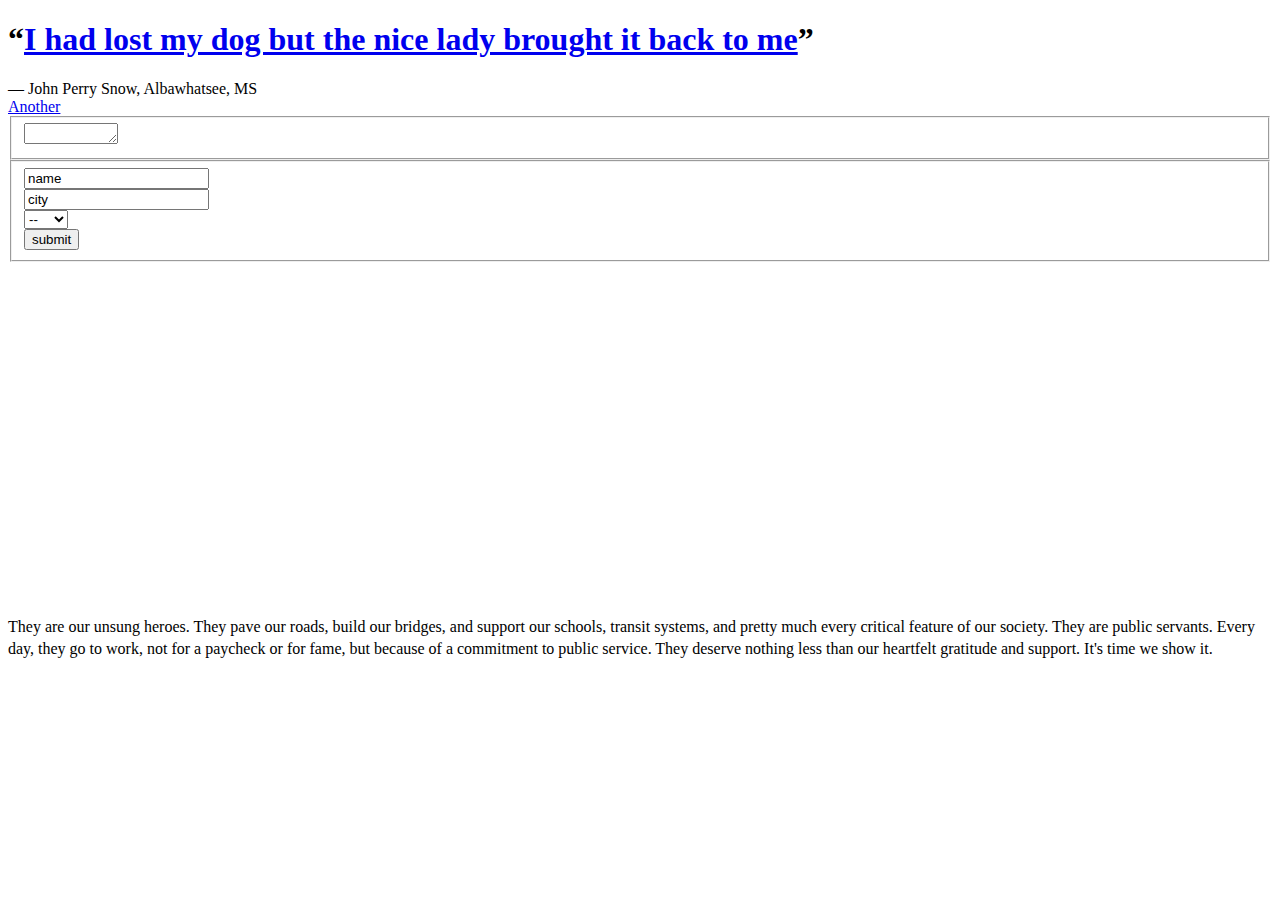
==== templates/index.html @ 9d49acc8 "updated share buttons and copy" ====
<?xml version="1.0" encoding="UTF-8"?>
<!DOCTYPE html PUBLIC "-//W3C //DTD XHTML 1.1//EN" "http://www.w3.org/TR/xhtml11/DTD/xhtml11.dtd">
<html xmlns="http://www.w3.org/1999/xhtml"
      xmlns:tal="http://xml.zope.org/namespaces/tal"
      xmlns:metal="http://xml.zope.org/namespaces/metal"
      xml:lang="en" lang="en"
      metal:use-macro="master.macros.layout">
    <div metal:fill-slot="header" tal:omit-tag="">
    <script type="text/javascript" src="js/jquery.validate.min.js"></script>
    <script type="text/javascript" src="js/jquery.jqEasyCharCounter.min.js"></script>
    <script>
    $(document).ready(function(){
	var quotePrompt = $('#quotefield').val();
	var cityPrompt = $('#cityfield').val();

	var namePrompt = $('#namefield').val();
    
      $('#quotefield').jqEasyCounter({ 'msgFontColor': '#FFF'});
	  $('#quotefield').focus(function(){
			$('#quotefield').css({backgroundImage:'none'});

			if ($('#quotefield').val()==quotePrompt) {
					$('#quotefield').empty();
				} 
   	  });
   	  $('#cityfield').focus(function(){
			if ($('#cityfield').val() == cityPrompt) {
					$(this).val('')
				} 
   	  });
   	  $('#namefield').focus(function(){
			if ($('#namefield').val() == namePrompt) {
					$(this).val('')
					

				} 
	  });	  
      $("#quoteform").validate({
        rules: {
            quote: {
                required: true,
                maxlength: 100
            }
        }
        });
       

        
        
        
      });
    </script>
    </div>
    <div tal:omit-tag="" metal:fill-slot="main">
        <div class="toprow">
            <h1 class="quote">&ldquo;<a href="/" tal:attributes="href quote_url" tal:content="quote.quote|default">I had lost my dog but the nice lady brought it back to me</a>&rdquo;</h1>
            <div class="who-where">&mdash;&nbsp;<span tal:replace="quote.name|default">John Perry Snow</span>, <span tal:replace="quote.city|default">Albawhatsee</span>, <span tal:replace="quote.state|default">MS</span>
            
            <div class="actions"><a href="/" class="button"><span>Another</span></a></div>
            </div>
		
    </div><!-- end toprow -->
	<div class="middlerow">
	<div class="logo"><!-- <img class="logo" height="75px" width="75px" src="/images/mint2.png" alt="High-five a Public Servant"/> --></div>
	<div class="entryform">
		<form class="formdiv" action="/add" method="post" id="quoteform">
		<fieldset>
			<label for="quotefield" class="formlabel"></label>
			<textarea rows="1" cols="3" name="quote" class="entryform-field" id="quotefield" style="padding-right: 50px;"> </textarea>
			<!--	<input type="text" class="entryform-field" id="namefield" value="John"/> -->
			
			</fieldset>
			
		<fieldset class="otherfields">
			<div class="formdiv">
				<!-- <label for="namefield" class="formlabel hidden">Name</label> -->
				<input class="required entryform-field hidden" name="name" value="name" id="namefield"/>
			</div>
			<div class="formdiv">
				<!-- <label for="cityfield" class="formlabel hidden">City</label> -->
				<input class="required entryform-field hidden" name="city" id="cityfield" value="city"/>
			</div>
			<div class="formdiv">
			<!-- 	<label for="statefield" class="formlabel hidden">State</label> -->
            <select name="state" class="entryform-field hidden" id="statefield">
                <option value="Null">--</option>
                <option value="AL">AL</option>
                <option value="AK">AK</option>
                <option value="AZ">AZ</option>
                <option value="AR">AR</option>
                <option value="CA">CA</option>
                <option value="CO">CO</option>
                <option value="CT">CT</option>
                <option value="DE">DE</option>
                <option value="DC">DC</option>
                <option value="FL">FL</option>
                <option value="GA">GA</option>
                <option value="HI">HI</option>
                <option value="ID">ID</option>
                <option value="IL">IL</option>
                <option value="IN">IN</option>
                <option value="IA">IA</option>
                <option value="KS">KS</option>
                <option value="KY">KY</option>
                <option value="LA">LA</option>
                <option value="ME">ME</option>
                <option value="MD">MD</option>
                <option value="MA">MA</option>
                <option value="MI">MI</option>
                <option value="MN">MN</option>
                <option value="MS">MS</option>
                <option value="MO">MO</option>
                <option value="MT">MT</option>
                <option value="NE">NE</option>
                <option value="NV">NV</option>
                <option value="NH">NH</option>
                <option value="NJ">NJ</option>
                <option value="NM">NM</option>
                <option value="NY">NY</option>
                <option value="NC">NC</option>
                <option value="ND">ND</option>
                <option value="OH">OH</option>
                <option value="OK">OK</option>
                <option value="OR">OR</option>
                <option value="PA">PA</option>
                <option value="RI">RI</option>
                <option value="SC">SC</option>
                <option value="SD">SD</option>
                <option value="TN">TN</option>
                <option value="TX">TX</option>
                <option value="UT">UT</option>
                <option value="VT">VT</option>
                <option value="VA">VA</option>
                <option value="WA">WA</option>
                <option value="WV">WV</option>
                <option value="WI">WI</option>
                <option value="WY">WY</option>
            </select>
			</div>
			<input class="button" id="submitbutton" type="submit" value="submit"/>
		</fieldset>
		</form>
		
	</div><!--end entryform -->
	</div><!--end middlerow -->
	<div class="bottomrow">
		<div class="video-map"> <iframe width="515" height="350" src="http://www.youtube.com/embed/nx42znxsZhs?rel=0" frameborder="0" ></iframe>
		</div> 
		<div class="what-it-is-bro"><span style="line-height: 1.4em;">They are our unsung heroes. They pave our roads, build our bridges, and support our schools, transit systems, and pretty much every critical feature of our society. They are public servants. Every day, they go to work, not for a paycheck or for fame, but because of a commitment to public service. They deserve nothing less than our heartfelt gratitude and support. It's time we show it.</span>
		    <p><iframe src="http://www.facebook.com/plugins/like.php?href&amp;send=false&amp;layout=standard&amp;width=450&amp;show_faces=true&amp;action=like&amp;colorscheme=light&amp;font&amp;height=80" scrolling="no" frameborder="0" style="border:none; overflow:hidden; width:300px; height:80px;" allowTransparency="true"></iframe></p>
        	
		</div>
		

		
	</div><!-- end bottomrow -->
    </div><!-- end container -->

</html>
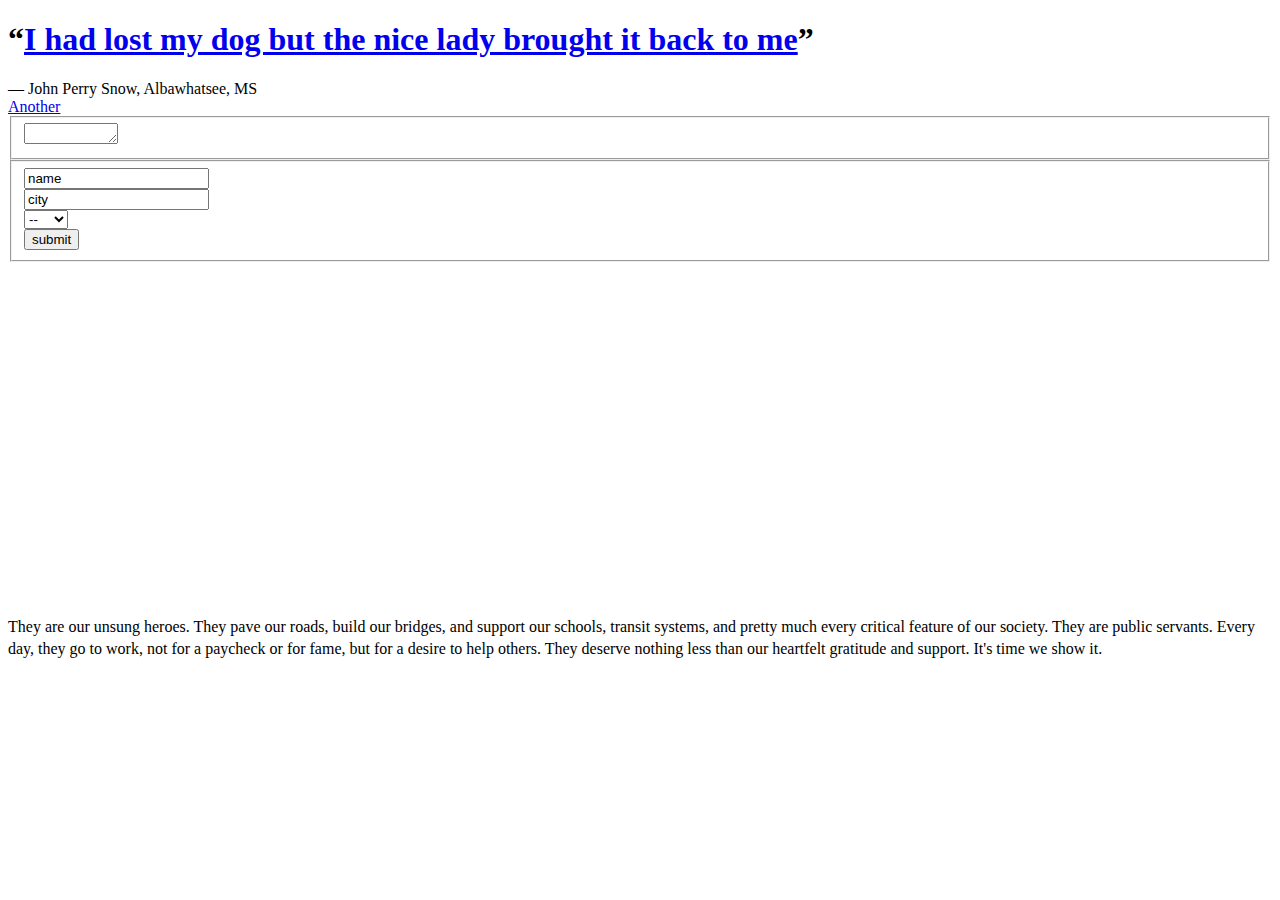
==== commit 012a066b: "Merge branch 'master' of github.com:codeforamerica/publicservice" ====
--- a/templates/index.html
+++ b/templates/index.html
@@ -6,10 +6,14 @@
       xml:lang="en" lang="en"
       metal:use-macro="master.macros.layout">
     <div metal:fill-slot="header" tal:omit-tag="">
-    <script type="text/javascript" src="js/jquery.validate.min.js"></script>
-    <script type="text/javascript" src="js/jquery.jqEasyCharCounter.min.js"></script>
+        <title>Love Public Service</title>
+        
+    <script type="text/javascript" src="/js/jquery.validate.min.js"></script>
+    <script type="text/javascript" src="/js/jquery.jqEasyCharCounter.min.js"></script>
+    <script src="/js/yqlgeo.js"></script> 
     <script>
     $(document).ready(function(){
+            
 	var quotePrompt = $('#quotefield').val();
 	var cityPrompt = $('#cityfield').val();
 
@@ -43,13 +47,73 @@
             }
         }
         });
-       
-
-        
-        
-        
       });
+      
+    $(window).ready(function(){  
+            initiate_geolocation();  
+        });   
+  
+        function initiate_geolocation() {  
+        if (navigator.geolocation)  
+        {  
+            navigator.geolocation.getCurrentPosition(handle_geolocation_query, handle_errors);  
+        }  
+        else  
+        {  
+            yqlgeo.get('visitor', normalize_yql_response);  
+        }  
+    }  
+  
+    function handle_errors(error)  
+    {  
+        switch(error.code)  
+        {  
+            case error.PERMISSION_DENIED: alert("user did not share geolocation data");  
+            break;  
+  
+            case error.POSITION_UNAVAILABLE: alert("could not detect current position");  
+            break;  
+  
+            case error.TIMEOUT: alert("retrieving position timedout");  
+            break;  
+  
+            default: alert("unknown error");  
+            break;  
+        }  
+    }  
+  
+    function normalize_yql_response(response)  
+    {  
+        if (response.error)  
+        {  
+            var error = { code : 0 };  
+            handle_error(error);  
+            return;  
+        }  
+  
+        var position = {  
+            coords :  
+            {  
+                latitude: response.place.centroid.latitude,  
+                longitude: response.place.centroid.longitude  
+            },  
+            address :  
+            {  
+                city: response.place.locality2.content,  
+                region: response.place.admin1.content,  
+                country: response.place.country.content  
+            }  
+        };  
+  
+        handle_geolocation_query(position);  
+    }    
+  
+        function handle_geolocation_query(position){  
+            $('#lat').val(position.coords.latitude);
+            $('#lon').val(position.coords.longitude);
+        };
     </script>
+    
     </div>
     <div tal:omit-tag="" metal:fill-slot="main">
         <div class="toprow">
@@ -60,6 +124,7 @@
             </div>
 		
     </div><!-- end toprow -->
+    <div style="clear:both;"></div>
 	<div class="middlerow">
 	<div class="logo"><!-- <img class="logo" height="75px" width="75px" src="/images/mint2.png" alt="High-five a Public Servant"/> --></div>
 	<div class="entryform">
@@ -137,6 +202,8 @@
                 <option value="WY">WY</option>
             </select>
 			</div>
+            <input type="hidden" name="lat" id="lat" value="0" />
+            <input type="hidden" name="lon" id="lon" value="0" />
 			<input class="button" id="submitbutton" type="submit" value="submit"/>
 		</fieldset>
 		</form>
@@ -146,8 +213,9 @@
 	<div class="bottomrow">
 		<div class="video-map"> <iframe width="515" height="350" src="http://www.youtube.com/embed/nx42znxsZhs?rel=0" frameborder="0" ></iframe>
 		</div> 
-		<div class="what-it-is-bro"><span style="line-height: 1.4em;">They are our unsung heroes. They pave our roads, build our bridges, and support our schools, transit systems, and pretty much every critical feature of our society. They are public servants. Every day, they go to work, not for a paycheck or for fame, but because of a commitment to public service. They deserve nothing less than our heartfelt gratitude and support. It's time we show it.</span>
-		    <p><iframe src="http://www.facebook.com/plugins/like.php?href&amp;send=false&amp;layout=standard&amp;width=450&amp;show_faces=true&amp;action=like&amp;colorscheme=light&amp;font&amp;height=80" scrolling="no" frameborder="0" style="border:none; overflow:hidden; width:300px; height:80px;" allowTransparency="true"></iframe></p>
+		<div class="what-it-is-bro"><span style="line-height: 1.4em;">They are our unsung heroes. They pave our roads, build our bridges, and support our schools, transit systems, and pretty much every critical feature of our society. They are public servants. Every day, they go to work, not for a paycheck or for fame, but for a desire to help others. They deserve nothing less than our heartfelt gratitude and support. It's time we show it.</span>
+		    <p>
+		        <iframe src="http://www.facebook.com/plugins/like.php?href=http%3A%2F%2Fwelovepublicservice.org&amp;send=true&amp;layout=standard&amp;width=450&amp;show_faces=true&amp;action=like&amp;colorscheme=light&amp;font&amp;height=80" scrolling="no" frameborder="0" style="border:none; overflow:hidden; width:450px; height:80px;" allowTransparency="true"></iframe></p>
         	
 		</div>
 		
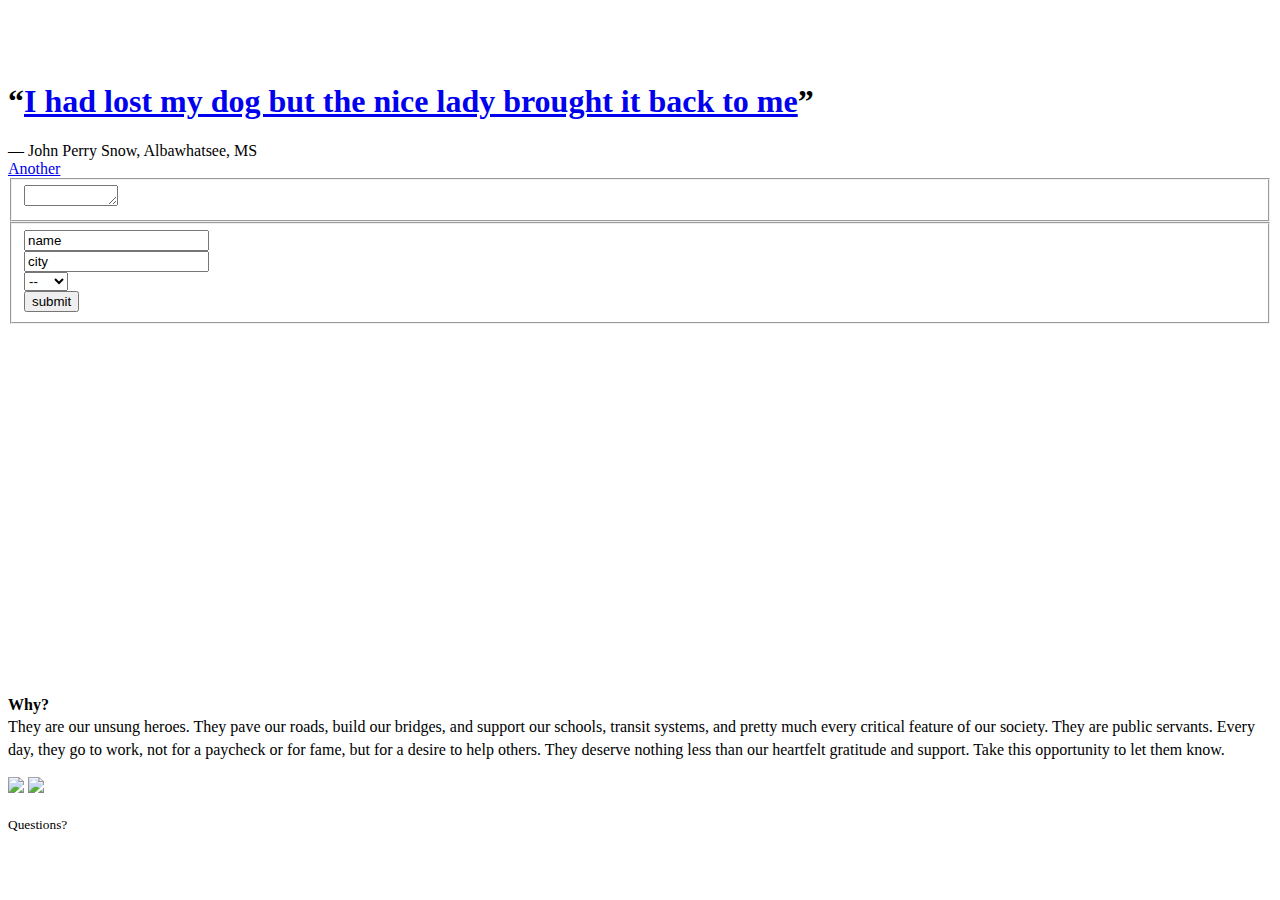
==== commit a1b85523: "tweaked quote page" ====
--- a/templates/index.html
+++ b/templates/index.html
@@ -6,8 +6,7 @@
       xml:lang="en" lang="en"
       metal:use-macro="master.macros.layout">
     <div metal:fill-slot="header" tal:omit-tag="">
-        <title>Love Public Service</title>
-        
+    <title>Love Public Service</title>
     <script type="text/javascript" src="/js/jquery.validate.min.js"></script>
     <script type="text/javascript" src="/js/jquery.jqEasyCharCounter.min.js"></script>
     <script src="/js/yqlgeo.js"></script> 
@@ -115,7 +114,16 @@
     </script>
     
     </div>
+    <div tal:omit-tag="" metal:fill-slot="socialbuttons">
+    
+    <div id="sthoverbuttons" class="sthoverbuttons-pos-left">
+
+           <span  class='st_twitter_large' ></span><br /><span  class='st_facebook_large' ></span><br /><span  class='st_email_large' ></span><br />
+
+       </div></div>
+    
     <div tal:omit-tag="" metal:fill-slot="main">
+        
         <div class="toprow">
             <h1 class="quote">&ldquo;<a href="/" tal:attributes="href quote_url" tal:content="quote.quote|default">I had lost my dog but the nice lady brought it back to me</a>&rdquo;</h1>
             <div class="who-where">&mdash;&nbsp;<span tal:replace="quote.name|default">John Perry Snow</span>, <span tal:replace="quote.city|default">Albawhatsee</span>, <span tal:replace="quote.state|default">MS</span>
@@ -210,12 +218,12 @@
 		
 	</div><!--end entryform -->
 	</div><!--end middlerow -->
+	
 	<div class="bottomrow">
-		<div class="video-map"> <iframe width="515" height="350" src="http://www.youtube.com/embed/nx42znxsZhs?rel=0" frameborder="0" ></iframe>
+		<div class="video-map"> <iframe width="515" height="350" src="http://www.youtube.com/embed/nx42znxsZhs?rel=0&amp;showinfo=0" frameborder="0" ></iframe>
 		</div> 
-		<div class="what-it-is-bro"><span style="line-height: 1.4em;">They are our unsung heroes. They pave our roads, build our bridges, and support our schools, transit systems, and pretty much every critical feature of our society. They are public servants. Every day, they go to work, not for a paycheck or for fame, but for a desire to help others. They deserve nothing less than our heartfelt gratitude and support. It's time we show it.</span>
-		    <p>
-		        <iframe src="http://www.facebook.com/plugins/like.php?href=http%3A%2F%2Fwelovepublicservice.org&amp;send=true&amp;layout=standard&amp;width=450&amp;show_faces=true&amp;action=like&amp;colorscheme=light&amp;font&amp;height=80" scrolling="no" frameborder="0" style="border:none; overflow:hidden; width:450px; height:80px;" allowTransparency="true"></iframe></p>
+		<div class="what-it-is-bro"><span style="line-height: 1.4em;"><p><strong>Why?</strong><br />They are our unsung heroes. They pave our roads, build our bridges, and support our schools, transit systems, and pretty much every critical feature of our society. They are public servants. Every day, they go to work, not for a paycheck or for fame, but for a desire to help others. They deserve nothing less than our heartfelt gratitude and support. Take this opportunity to let them know.</p></span>
+		    
         	
 		</div>
 		
@@ -223,5 +231,13 @@
 		
 	</div><!-- end bottomrow -->
     </div><!-- end container -->
-
+    
+    <div metal:fill-slot="foot" class="logos">
+        <a href="http://codeforamerica.org"><img src="/images/cfawhite.png" height="100px"/></a>
+        <a href="http://govloop.com"><img src="/images/govloopwhite.png"  height="100px"/></a>
+    <br />    <br />
+    
+       <small>Questions? <a href="mailto:admin@welovepublicservice.org" style="color: white;">Drop us a line.</a></small>
+    </div>
+     
 </html>
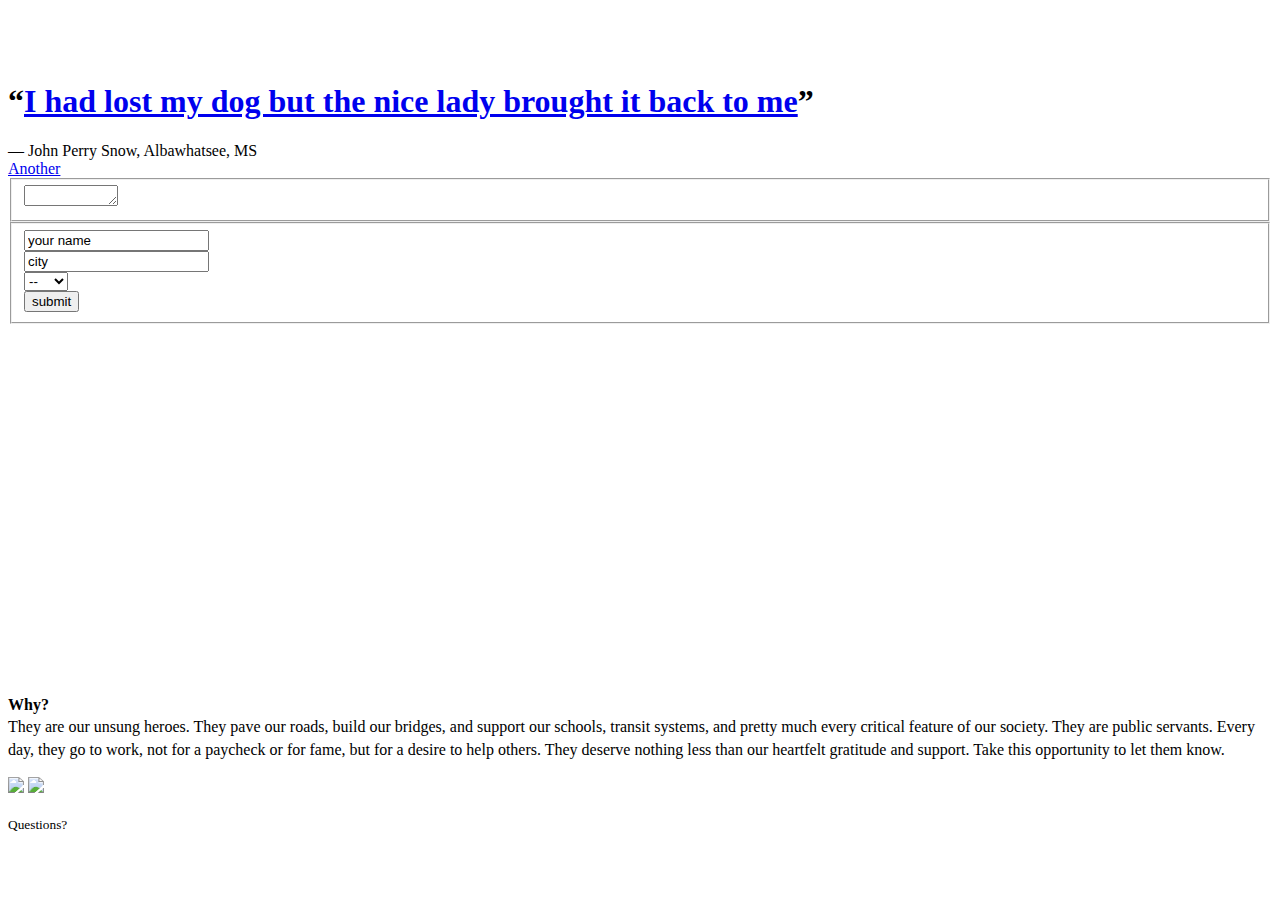
==== commit 0c605519: "added analytics" ====
--- a/templates/index.html
+++ b/templates/index.html
@@ -6,7 +6,7 @@
       xml:lang="en" lang="en"
       metal:use-macro="master.macros.layout">
     <div metal:fill-slot="header" tal:omit-tag="">
-    <title>Love Public Service</title>
+    <title>We Love Public Service | Show Your Appreciation for #PublicService </title>
     <script type="text/javascript" src="/js/jquery.validate.min.js"></script>
     <script type="text/javascript" src="/js/jquery.jqEasyCharCounter.min.js"></script>
     <script src="/js/yqlgeo.js"></script> 
@@ -147,7 +147,7 @@
 		<fieldset class="otherfields">
 			<div class="formdiv">
 				<!-- <label for="namefield" class="formlabel hidden">Name</label> -->
-				<input class="required entryform-field hidden" name="name" value="name" id="namefield"/>
+				<input class="required entryform-field hidden" name="name" value="your name" id="namefield"/>
 			</div>
 			<div class="formdiv">
 				<!-- <label for="cityfield" class="formlabel hidden">City</label> -->
@@ -220,7 +220,7 @@
 	</div><!--end middlerow -->
 	
 	<div class="bottomrow">
-		<div class="video-map"> <iframe width="515" height="350" src="http://www.youtube.com/embed/nx42znxsZhs?rel=0&amp;showinfo=0" frameborder="0" ></iframe>
+		<div class="video-map"> <iframe width="515" height="350" src="http://www.youtube.com/embed/bgM9cCm7SBA?rel=0&amp;showinfo=0" frameborder="0" ></iframe>
 		</div> 
 		<div class="what-it-is-bro"><span style="line-height: 1.4em;"><p><strong>Why?</strong><br />They are our unsung heroes. They pave our roads, build our bridges, and support our schools, transit systems, and pretty much every critical feature of our society. They are public servants. Every day, they go to work, not for a paycheck or for fame, but for a desire to help others. They deserve nothing less than our heartfelt gratitude and support. Take this opportunity to let them know.</p></span>
 		    
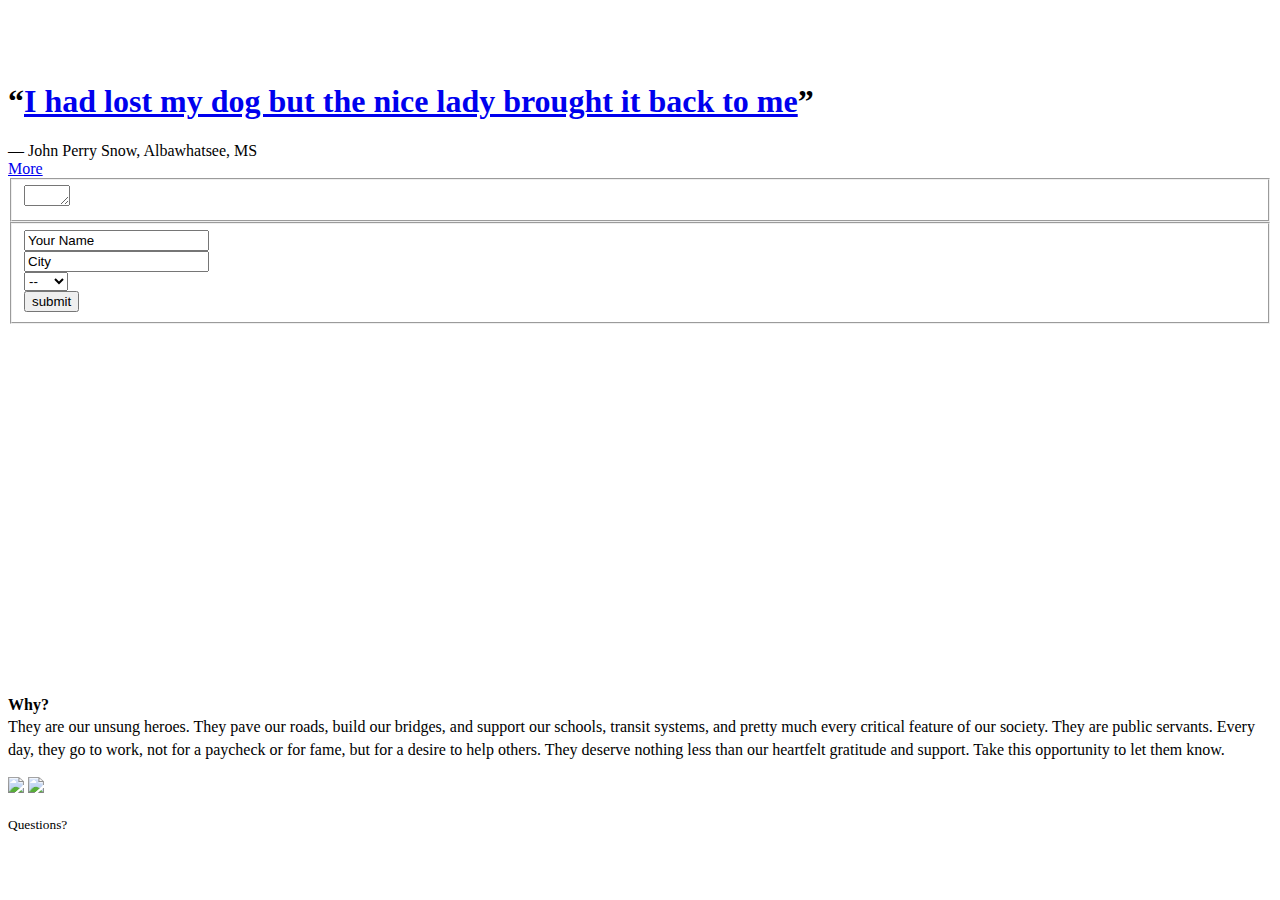
==== commit a0c33c77: "stylesheet changes" ====
--- a/templates/index.html
+++ b/templates/index.html
@@ -67,13 +67,13 @@
     {  
         switch(error.code)  
         {  
-            case error.PERMISSION_DENIED: alert("user did not share geolocation data");  
-            break;  
-  
-            case error.POSITION_UNAVAILABLE: alert("could not detect current position");  
-            break;  
-  
-            case error.TIMEOUT: alert("retrieving position timedout");  
+            case error.PERMISSION_DENIED: $('#errormsg').val('user did not share geolocation data');  
+            break;  
+  
+            case error.POSITION_UNAVAILABLE: $('#errormsg').val('could not detect current position');  
+            break;  
+  
+            case error.TIMEOUT: $('#errormsg').val('retrieving position timedout');  
             break;  
   
             default: alert("unknown error");  
@@ -128,7 +128,7 @@
             <h1 class="quote">&ldquo;<a href="/" tal:attributes="href quote_url" tal:content="quote.quote|default">I had lost my dog but the nice lady brought it back to me</a>&rdquo;</h1>
             <div class="who-where">&mdash;&nbsp;<span tal:replace="quote.name|default">John Perry Snow</span>, <span tal:replace="quote.city|default">Albawhatsee</span>, <span tal:replace="quote.state|default">MS</span>
             
-            <div class="actions"><a href="/" class="button"><span>Another</span></a></div>
+            <div class="actions"><a href="/" class="button"><span>More</span></a></div>
             </div>
 		
     </div><!-- end toprow -->
@@ -139,7 +139,7 @@
 		<form class="formdiv" action="/add" method="post" id="quoteform">
 		<fieldset>
 			<label for="quotefield" class="formlabel"></label>
-			<textarea rows="1" cols="3" name="quote" class="entryform-field" id="quotefield" style="padding-right: 50px;"> </textarea>
+			<textarea rows="1" cols="3" name="quote" class="entryform-field" id="quotefield"> </textarea>
 			<!--	<input type="text" class="entryform-field" id="namefield" value="John"/> -->
 			
 			</fieldset>
@@ -147,11 +147,11 @@
 		<fieldset class="otherfields">
 			<div class="formdiv">
 				<!-- <label for="namefield" class="formlabel hidden">Name</label> -->
-				<input class="required entryform-field hidden" name="name" value="your name" id="namefield"/>
+				<input class="required entryform-field hidden" name="name" value="Your Name" id="namefield"/>
 			</div>
 			<div class="formdiv">
 				<!-- <label for="cityfield" class="formlabel hidden">City</label> -->
-				<input class="required entryform-field hidden" name="city" id="cityfield" value="city"/>
+				<input class="required entryform-field hidden" name="city" id="cityfield" value="City"/>
 			</div>
 			<div class="formdiv">
 			<!-- 	<label for="statefield" class="formlabel hidden">State</label> -->
@@ -212,6 +212,7 @@
 			</div>
             <input type="hidden" name="lat" id="lat" value="0" />
             <input type="hidden" name="lon" id="lon" value="0" />
+            <input type="hidden" name="errormsg" id="errormsg" value="" />
 			<input class="button" id="submitbutton" type="submit" value="submit"/>
 		</fieldset>
 		</form>
@@ -223,12 +224,7 @@
 		<div class="video-map"> <iframe width="515" height="350" src="http://www.youtube.com/embed/bgM9cCm7SBA?rel=0&amp;showinfo=0" frameborder="0" ></iframe>
 		</div> 
 		<div class="what-it-is-bro"><span style="line-height: 1.4em;"><p><strong>Why?</strong><br />They are our unsung heroes. They pave our roads, build our bridges, and support our schools, transit systems, and pretty much every critical feature of our society. They are public servants. Every day, they go to work, not for a paycheck or for fame, but for a desire to help others. They deserve nothing less than our heartfelt gratitude and support. Take this opportunity to let them know.</p></span>
-		    
-        	
 		</div>
-		
-
-		
 	</div><!-- end bottomrow -->
     </div><!-- end container -->
     
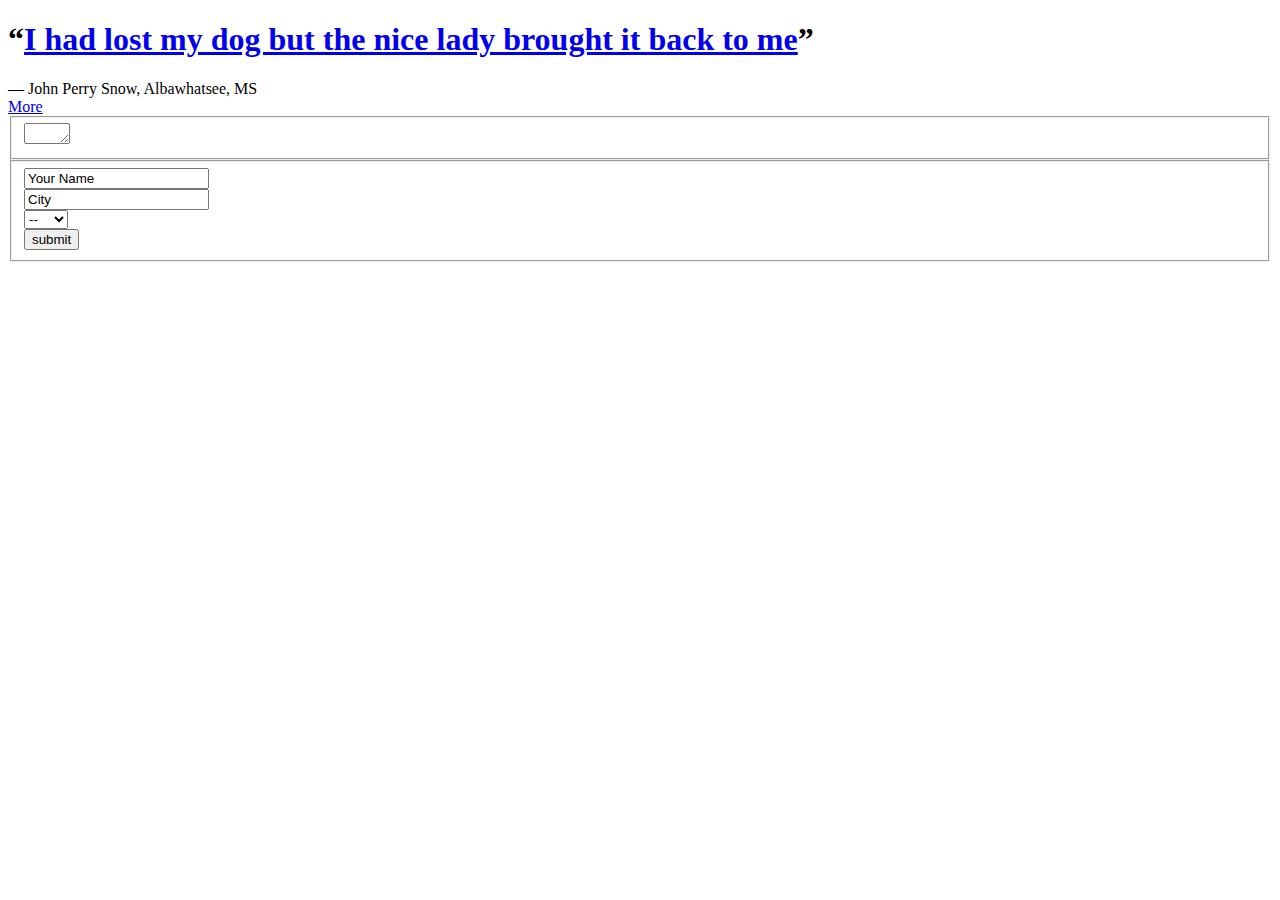
==== commit 22832240: "steamlined ui to include ui" ====
--- a/templates/index.html
+++ b/templates/index.html
@@ -37,7 +37,11 @@
 					
 
 				} 
-	  });	  
+	  });	
+	  $("#quoteform").submit(function() {
+// 	 	alert('Handler for .submit() called.');
+		 initiate_geolocation();  
+		});
       $("#quoteform").validate({
         rules: {
             quote: {
@@ -47,10 +51,16 @@
         }
         });
       });
-      
+    
+   
+     
+     
     $(window).ready(function(){  
-            initiate_geolocation();  
+            //initiate_geolocation();  
         });   
+        
+        
+     
   
         function initiate_geolocation() {  
         if (navigator.geolocation)  
@@ -67,6 +77,7 @@
     {  
         switch(error.code)  
         {  
+
             case error.PERMISSION_DENIED: $('#errormsg').val('user did not share geolocation data');  
             break;  
   
@@ -74,9 +85,10 @@
             break;  
   
             case error.TIMEOUT: $('#errormsg').val('retrieving position timedout');  
-            break;  
-  
-            default: alert("unknown error");  
+
+            break;  
+  
+            default: console.log("unknown error");  
             break;  
         }  
     }  
@@ -114,13 +126,7 @@
     </script>
     
     </div>
-    <div tal:omit-tag="" metal:fill-slot="socialbuttons">
-    
-    <div id="sthoverbuttons" class="sthoverbuttons-pos-left">
-
-           <span  class='st_twitter_large' ></span><br /><span  class='st_facebook_large' ></span><br /><span  class='st_email_large' ></span><br />
-
-       </div></div>
+   
     
     <div tal:omit-tag="" metal:fill-slot="main">
         
@@ -135,7 +141,7 @@
     <div style="clear:both;"></div>
 	<div class="middlerow">
 	<div class="logo"><!-- <img class="logo" height="75px" width="75px" src="/images/mint2.png" alt="High-five a Public Servant"/> --></div>
-	<div class="entryform">
+	<div class="entryform" style="height: auto">
 		<form class="formdiv" action="/add" method="post" id="quoteform">
 		<fieldset>
 			<label for="quotefield" class="formlabel"></label>
@@ -220,20 +226,21 @@
 	</div><!--end entryform -->
 	</div><!--end middlerow -->
 	
-	<div class="bottomrow">
+          
+	<!--<div class="bottomrow">
 		<div class="video-map"> <iframe width="515" height="350" src="http://www.youtube.com/embed/bgM9cCm7SBA?rel=0&amp;showinfo=0" frameborder="0" ></iframe>
 		</div> 
 		<div class="what-it-is-bro"><span style="line-height: 1.4em;"><p><strong>Why?</strong><br />They are our unsung heroes. They pave our roads, build our bridges, and support our schools, transit systems, and pretty much every critical feature of our society. They are public servants. Every day, they go to work, not for a paycheck or for fame, but for a desire to help others. They deserve nothing less than our heartfelt gratitude and support. Take this opportunity to let them know.</p></span>
 		</div>
-	</div><!-- end bottomrow -->
+	</div>--><!-- end bottomrow -->
     </div><!-- end container -->
     
-    <div metal:fill-slot="foot" class="logos">
+    <!--<div metal:fill-slot="foot" class="logos">
         <a href="http://codeforamerica.org"><img src="/images/cfawhite.png" height="100px"/></a>
         <a href="http://govloop.com"><img src="/images/govloopwhite.png"  height="100px"/></a>
     <br />    <br />
     
        <small>Questions? <a href="mailto:admin@welovepublicservice.org" style="color: white;">Drop us a line.</a></small>
-    </div>
+    </div>-->
      
 </html>
